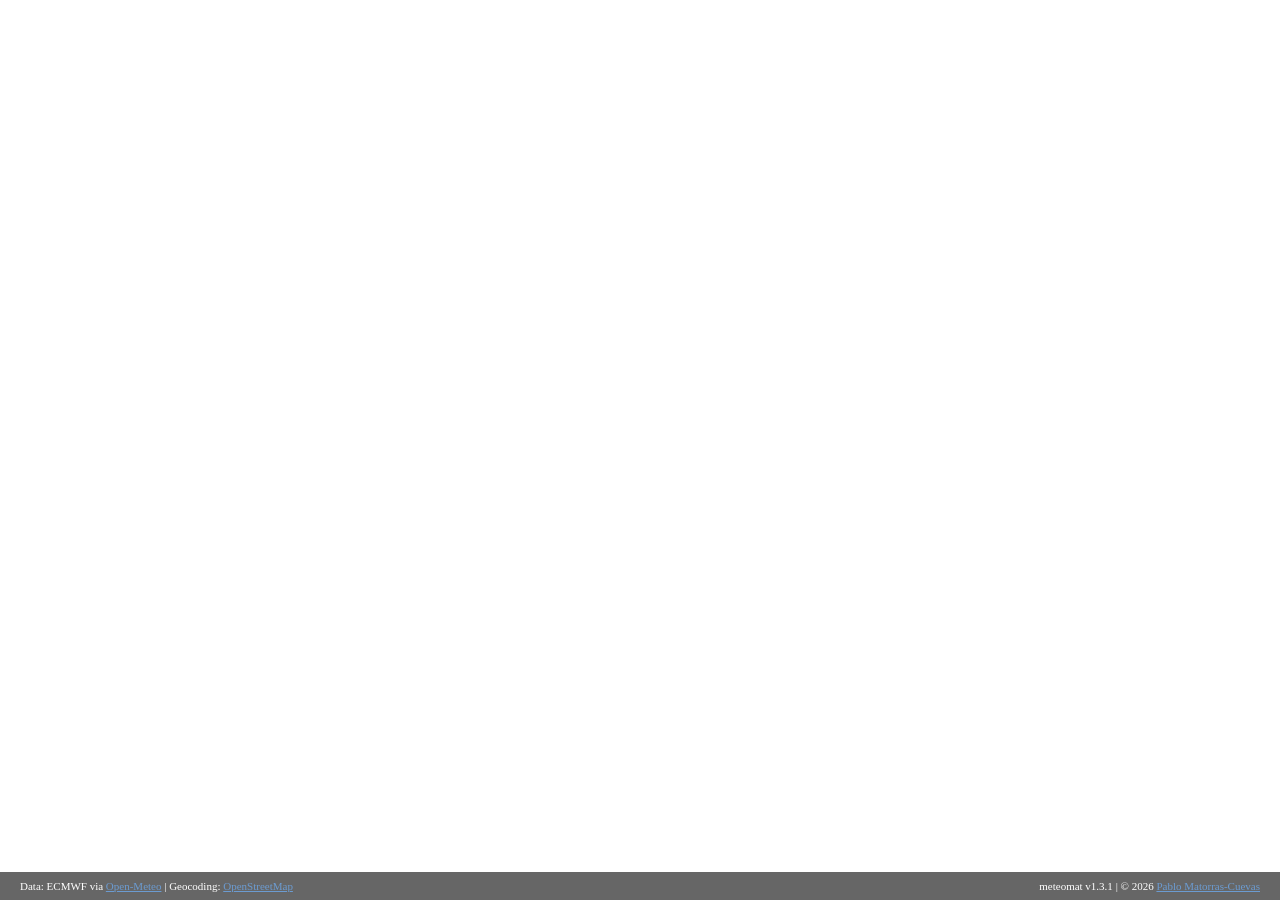
==== index.html @ 67e83307 "allow to only show location in url when present" ====
<!DOCTYPE html>
<html>
<head>
    <meta charset="UTF-8">
    <meta name="viewport" content="width=device-width, initial-scale=1.0">
    <script src="/header.js"></script>
    <link rel="canonical" href="https://meteo.matorras.com/">

    <!-- Primary Meta Tags -->
    <title>Meteomat - Probabilistic Weather Forecasts</title>
    <meta name="title" content="Meteomat - Probabilistic Weather Forecasts">
    <meta name="description" content="Interactive weather dashboard with ensemble forecasts and uncertainty visualization for Europe. See forecast confidence ranges, not just single predictions.">
    
    <!-- Open Graph / Facebook -->
    <meta property="og:type" content="website">
    <meta property="og:url" content="https://meteo.matorras.com/">
    <meta property="og:title" content="Meteomat - Probabilistic Weather Forecasts">
    <meta property="og:description" content="Interactive weather dashboard with ensemble forecasts and uncertainty visualization for Europe.">
    <meta property="og:image" content="https://meteo.matorras.com/preview.jpg">
    
    <!-- Twitter -->
    <meta property="twitter:card" content="summary_large_image">
    <meta property="twitter:url" content="https://meteo.matorras.com/">
    <meta property="twitter:title" content="Meteomat - Probabilistic Weather Forecasts">
    <meta property="twitter:description" content="Interactive weather dashboard with ensemble forecasts and uncertainty visualization for Europe.">
    <meta property="twitter:image" content="https://meteo.matorras.com/preview.jpg">    <style>
        body { margin: 0; overflow: hidden; }
        iframe { 
            position: absolute;
            top: 0; left: 0;
            width: 100%; height: 100%;
            border: none;
        }
    </style>
    <meta name="google-site-verification" content="Jh1ootM9pyeifkRVoP8GC-bwDT56gFhGENAFxHYnv6E" />
    <script type="application/ld+json">
    {
        "@context": "https://schema.org",
        "@type": "SoftwareApplication",
        "name": "Meteomat",
        "url": "https://meteo.matorras.com",
        "description": "Interactive weather dashboard with ECMWF ensemble forecasts and probabilistic uncertainty visualization for Europe.",
        "applicationCategory": "WeatherApplication",
        "operatingSystem": "Web",
        "author": {
            "@type": "Person",
            "name": "Pablo Matorras-Cuevas",
            "url": "https://pablo.matorras.com"
        },
        "offers": {
            "@type": "Offer",
            "price": "0",
            "priceCurrency": "EUR"
        }
    }
    </script>

</head>
<body>
    <iframe id="app" src=""></iframe>

    <script>
    const HF_BASE = "https://pmatorras-meteomat.hf.space/";
    const FALLBACK_URL = "https://meteomat.streamlit.app/";

    const iframe = document.getElementById("app");

    // Forward query params from meteo.matorras.com to the iframe
    const params = new URLSearchParams(window.location.search);
    iframe.src = params.toString() ? HF_BASE + "?" + params.toString() : HF_BASE;

    let loaded = false;

    iframe.addEventListener("load", () => {
        loaded = true;
    });

    // If HF didn't load within 12s, fall back
    setTimeout(() => {
        if (!loaded) iframe.src = FALLBACK_URL;
    }, 12000);

    // Listen for location/language updates from the iframe and update address bar.
    // app.py sends: { lat, lon, lang, name }  (plain object, no .type wrapper)
    window.addEventListener("message", (e) => {
        if (e.origin !== "https://pmatorras-meteomat.hf.space") return;
        const { lat, lon, lang, name } = e.data;

        // Require at minimum a lat/lon to do anything
        if (!lat || !lon) return;

        const p = new URLSearchParams();
        if (lang) p.set("lang", lang);

        if (name) {
            // Clean URL: just the name (app.py can resolve it back to coords)
            p.set("name", name);
        } else {
            // Fallback for ocean clicks or wherever reverse geocode found nothing
            p.set("lat", lat);
            p.set("lon", lon);
        }

        window.history.replaceState({}, "", "?" + p.toString());
    });
    </script>
<div style="position: fixed; bottom: 0; left: 0; right: 0; background: rgba(0,0,0,0.6); color: white; padding: 8px 20px; font-size: 11px; display: flex; justify-content: space-between; align-items: center; z-index: 1000;">
        <div>
        Data: ECMWF via <a href="https://open-meteo.com" style="color: #6b9bd1;">Open-Meteo</a> | 
        Geocoding: <a href="https://nominatim.openstreetmap.org" style="color: #6b9bd1;">OpenStreetMap</a>
    </div>
    <div>
        <a href="https://github.com/pmatorras/meteomat/" style="color: #ffffff; text-decoration: none;"> meteomat v1.3.1</a> | © 2026 <a href="https://pablo.matorras.com" style="color: #6b9bd1;">Pablo Matorras-Cuevas</a>
    </div>
</div>

</body>
</html>
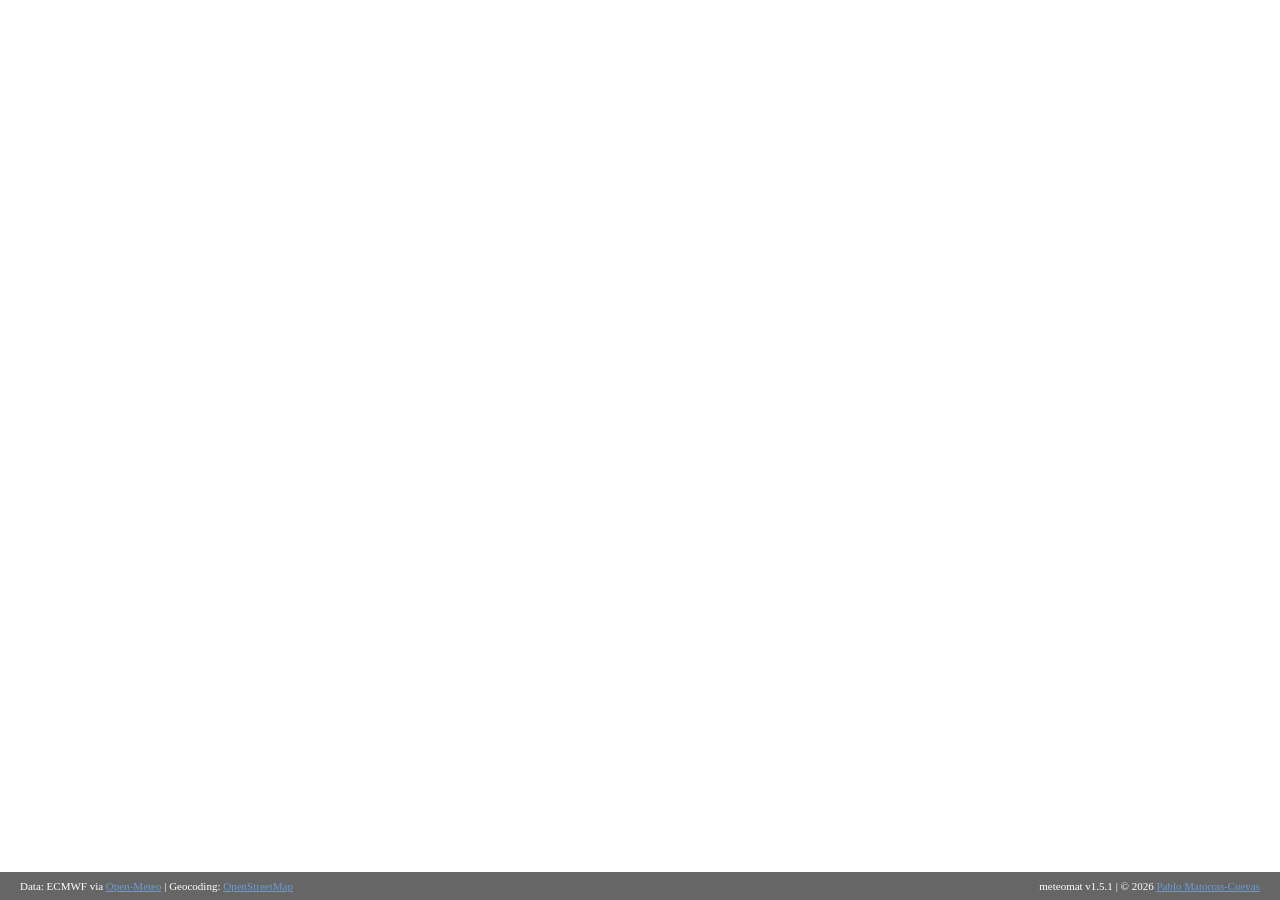
==== commit c37646e3: "update version" ====
--- a/index.html
+++ b/index.html
@@ -110,7 +110,7 @@
         Geocoding: <a href="https://nominatim.openstreetmap.org" style="color: #6b9bd1;">OpenStreetMap</a>
     </div>
     <div>
-        <a href="https://github.com/pmatorras/meteomat/" style="color: #ffffff; text-decoration: none;"> meteomat v1.3.1</a> | © 2026 <a href="https://pablo.matorras.com" style="color: #6b9bd1;">Pablo Matorras-Cuevas</a>
+        <a href="https://github.com/pmatorras/meteomat/" style="color: #ffffff; text-decoration: none;"> meteomat v1.5.1</a> | © 2026 <a href="https://pablo.matorras.com" style="color: #6b9bd1;">Pablo Matorras-Cuevas</a>
     </div>
 </div>
 
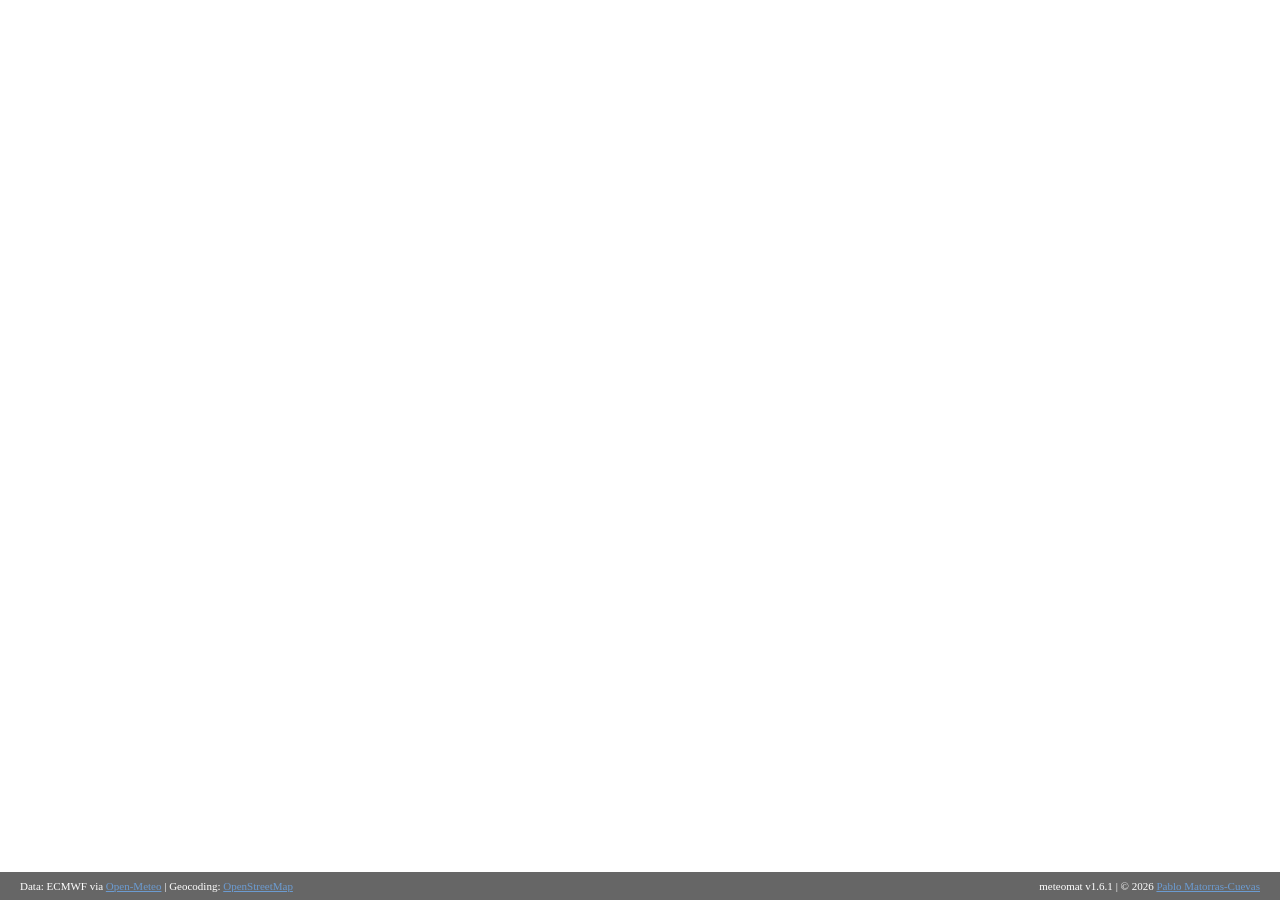
==== commit 32b5123f: "automate the versioning based on meteomat proper" ====
--- a/index.html
+++ b/index.html
@@ -1,5 +1,5 @@
 <!DOCTYPE html>
-<html>
+<html lang="en">
 <head>
     <meta charset="UTF-8">
     <meta name="viewport" content="width=device-width, initial-scale=1.0">
@@ -10,29 +10,85 @@
     <title>Meteomat - Probabilistic Weather Forecasts</title>
     <meta name="title" content="Meteomat - Probabilistic Weather Forecasts">
     <meta name="description" content="Interactive weather dashboard with ensemble forecasts and uncertainty visualization for Europe. See forecast confidence ranges, not just single predictions.">
-    
+
     <!-- Open Graph / Facebook -->
     <meta property="og:type" content="website">
     <meta property="og:url" content="https://meteo.matorras.com/">
     <meta property="og:title" content="Meteomat - Probabilistic Weather Forecasts">
     <meta property="og:description" content="Interactive weather dashboard with ensemble forecasts and uncertainty visualization for Europe.">
     <meta property="og:image" content="https://meteo.matorras.com/preview.jpg">
-    
+
     <!-- Twitter -->
     <meta property="twitter:card" content="summary_large_image">
     <meta property="twitter:url" content="https://meteo.matorras.com/">
     <meta property="twitter:title" content="Meteomat - Probabilistic Weather Forecasts">
     <meta property="twitter:description" content="Interactive weather dashboard with ensemble forecasts and uncertainty visualization for Europe.">
-    <meta property="twitter:image" content="https://meteo.matorras.com/preview.jpg">    <style>
-        body { margin: 0; overflow: hidden; }
-        iframe { 
+    <meta property="twitter:image" content="https://meteo.matorras.com/preview.jpg">
+
+     <style>
+        body { margin: 0; }
+
+        #app-description {
+            position: fixed;
+            top: 0; left: 0;
+            width: 100%; height: 100%;
+            background: url('preview.jpg') center/cover no-repeat;
+            display: flex;
+            flex-direction: column;
+            align-items: center;
+            justify-content: center;
+            text-align: center;
+        }
+
+        #app-description::before {
+            content: '';
             position: absolute;
             top: 0; left: 0;
             width: 100%; height: 100%;
+            background: rgba(0, 0, 0, 0.6);
+            backdrop-filter: blur(4px);
+        }
+
+        #app-description > * {
+            position: relative;
+            z-index: 1;
+        }
+
+        #app-description h1 {
+            font-family: sans-serif;
+            font-size: 2em;
+            color: #ffffff;
+            margin-bottom: 0.5em;
+        }
+
+        #app-description p {
+            color: #cccccc;
+            font-family: sans-serif;
+            font-size: 1.1em;
+            max-width: 600px;
+            line-height: 1.6;
+            margin-bottom: 1em;
+        }
+
+        #app-description ul {
+            list-style: none;
+            padding: 0;
+            color: #a0a0a0;
+            font-family: sans-serif;
+            font-size: 0.95em;
+            line-height: 2;
+        }
+
+        iframe#app {
+            position: fixed;
+            top: 0; left: 0;
+            width: 100%; height: 100%;
             border: none;
+            display: none; /* hidden until JS shows it */
         }
     </style>
-    <meta name="google-site-verification" content="Jh1ootM9pyeifkRVoP8GC-bwDT56gFhGENAFxHYnv6E" />
+
+    <meta name="google-site-verification" content="Jh1ootM9pyeifkRVoP8GC-bwDT56gFhGENAFxHYnv6E">
     <script type="application/ld+json">
     {
         "@context": "https://schema.org",
@@ -57,12 +113,39 @@
 
 </head>
 <body>
-    <iframe id="app" src=""></iframe>
+
+    <!-- Static content for Google — hidden once iframe loads -->
+    <div id="app-description">
+        <h1>Meteomat — Probabilistic Weather Forecasts</h1>
+        <p>Interactive weather dashboard showing ECMWF ensemble forecasts for Europe.
+        Visualizes forecast uncertainty bands so you see confidence ranges, not just
+        single predictions.</p>
+        <ul>
+            <li>ECMWF ensemble model data via Open-Meteo</li>
+            <li>Probabilistic uncertainty visualization</li>
+            <li>Coverage across Europe</li>
+            <li>Built with Streamlit and Plotly</li>
+        </ul>
+    </div>
+
+    <iframe id="app" src="about:blank"></iframe>
+
+    <div style="position: fixed; bottom: 0; left: 0; right: 0; background: rgba(0,0,0,0.6); color: white; padding: 8px 20px; font-size: 11px; display: flex; justify-content: space-between; align-items: center; z-index: 1000;">
+        <div>
+            Data: ECMWF via <a href="https://open-meteo.com" style="color: #6b9bd1;">Open-Meteo</a> |
+            Geocoding: <a href="https://nominatim.openstreetmap.org" style="color: #6b9bd1;">OpenStreetMap</a>
+        </div>
+        <div>
+            <a id="version-link" href="https://github.com/pmatorras/meteomat/" style="color: #ffffff; text-decoration: none;">meteomat v1.6.1</a> | © 2026 <a href="https://pablo.matorras.com" style="color: #6b9bd1;">Pablo Matorras-Cuevas</a>
+        </div>
+    </div>
+
 
     <script>
     const HF_BASE = "https://pmatorras-meteomat.hf.space/";
     const FALLBACK_URL = "https://meteomat.streamlit.app/";
 
+    const desc = document.getElementById("app-description");
     const iframe = document.getElementById("app");
 
     // Forward query params from meteo.matorras.com to the iframe
@@ -73,6 +156,8 @@
 
     iframe.addEventListener("load", () => {
         loaded = true;
+        iframe.style.display = "block";  // show iframe
+        desc.style.display = "none";     // hide description
     });
 
     // If HF didn't load within 12s, fall back
@@ -90,29 +175,26 @@
         if (!lat || !lon) return;
 
         const p = new URLSearchParams();
-        if (lang) p.set("lang", lang);
 
         if (name) {
-            // Clean URL: just the name (app.py can resolve it back to coords)
             p.set("name", name);
         } else {
-            // Fallback for ocean clicks or wherever reverse geocode found nothing
             p.set("lat", lat);
             p.set("lon", lon);
         }
+        if (lang && lang !== "en") p.set("lang", lang);
 
         window.history.replaceState({}, "", "?" + p.toString());
     });
+
+    fetch('https://raw.githubusercontent.com/pmatorras/meteomat/master/pyproject.toml')
+        .then(r => r.text())
+        .then(text => {
+            const match = text.match(/^version\s*=\s*"([^"]+)"/m);
+            if (match) document.getElementById('version-link').textContent = 'meteomat v' + match[1];
+        })
+        .catch(() => {});
     </script>
-<div style="position: fixed; bottom: 0; left: 0; right: 0; background: rgba(0,0,0,0.6); color: white; padding: 8px 20px; font-size: 11px; display: flex; justify-content: space-between; align-items: center; z-index: 1000;">
-        <div>
-        Data: ECMWF via <a href="https://open-meteo.com" style="color: #6b9bd1;">Open-Meteo</a> | 
-        Geocoding: <a href="https://nominatim.openstreetmap.org" style="color: #6b9bd1;">OpenStreetMap</a>
-    </div>
-    <div>
-        <a href="https://github.com/pmatorras/meteomat/" style="color: #ffffff; text-decoration: none;"> meteomat v1.5.1</a> | © 2026 <a href="https://pablo.matorras.com" style="color: #6b9bd1;">Pablo Matorras-Cuevas</a>
-    </div>
-</div>
 
 </body>
 </html>
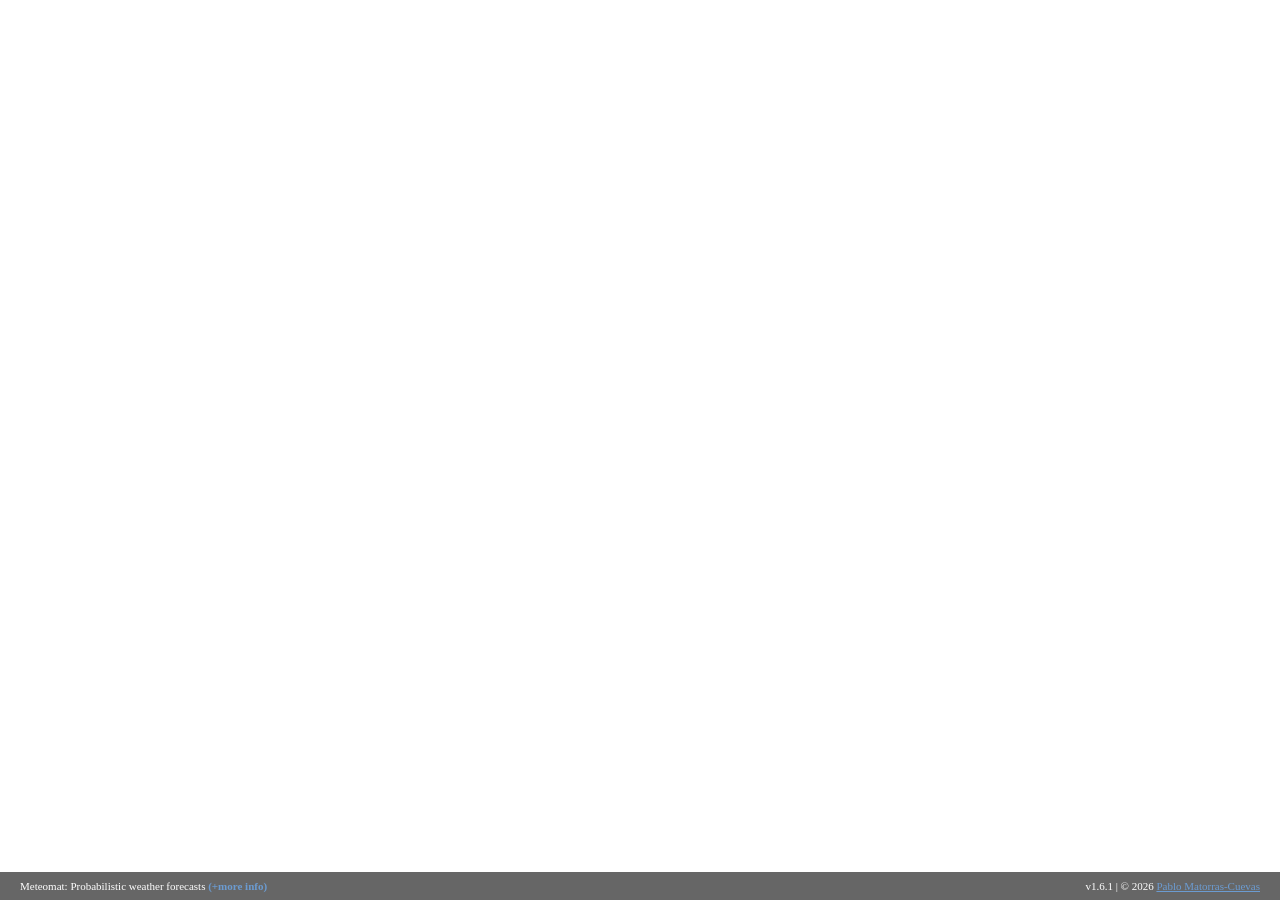
==== commit 10eafa81: "update main with betatest info" ====
--- a/index.html
+++ b/index.html
@@ -16,77 +16,16 @@
     <meta property="og:url" content="https://meteo.matorras.com/">
     <meta property="og:title" content="Meteomat - Probabilistic Weather Forecasts">
     <meta property="og:description" content="Interactive weather dashboard with ensemble forecasts and uncertainty visualization for Europe.">
-    <meta property="og:image" content="https://meteo.matorras.com/preview.jpg">
+    <meta property="og:image" content="https://meteo.matorras.com/assets/img/preview.jpg">
 
     <!-- Twitter -->
     <meta property="twitter:card" content="summary_large_image">
     <meta property="twitter:url" content="https://meteo.matorras.com/">
     <meta property="twitter:title" content="Meteomat - Probabilistic Weather Forecasts">
     <meta property="twitter:description" content="Interactive weather dashboard with ensemble forecasts and uncertainty visualization for Europe.">
-    <meta property="twitter:image" content="https://meteo.matorras.com/preview.jpg">
-
-     <style>
-        body { margin: 0; }
-
-        #app-description {
-            position: fixed;
-            top: 0; left: 0;
-            width: 100%; height: 100%;
-            background: url('preview.jpg') center/cover no-repeat;
-            display: flex;
-            flex-direction: column;
-            align-items: center;
-            justify-content: center;
-            text-align: center;
-        }
-
-        #app-description::before {
-            content: '';
-            position: absolute;
-            top: 0; left: 0;
-            width: 100%; height: 100%;
-            background: rgba(0, 0, 0, 0.6);
-            backdrop-filter: blur(4px);
-        }
-
-        #app-description > * {
-            position: relative;
-            z-index: 1;
-        }
-
-        #app-description h1 {
-            font-family: sans-serif;
-            font-size: 2em;
-            color: #ffffff;
-            margin-bottom: 0.5em;
-        }
-
-        #app-description p {
-            color: #cccccc;
-            font-family: sans-serif;
-            font-size: 1.1em;
-            max-width: 600px;
-            line-height: 1.6;
-            margin-bottom: 1em;
-        }
-
-        #app-description ul {
-            list-style: none;
-            padding: 0;
-            color: #a0a0a0;
-            font-family: sans-serif;
-            font-size: 0.95em;
-            line-height: 2;
-        }
-
-        iframe#app {
-            position: fixed;
-            top: 0; left: 0;
-            width: 100%; height: 100%;
-            border: none;
-            display: none; /* hidden until JS shows it */
-        }
-    </style>
+    <meta property="twitter:image" content="https://meteo.matorras.com/assets/img/preview.jpg">
+
+    <link rel="stylesheet" href="/assets/css/main.css">
 
     <meta name="google-site-verification" content="Jh1ootM9pyeifkRVoP8GC-bwDT56gFhGENAFxHYnv6E">
     <script type="application/ld+json">
@@ -114,9 +53,9 @@
 </head>
 <body>
 
-    <!-- Static content for Google — hidden once iframe loads -->
+    <!-- Static content for Google - hidden once iframe loads -->
     <div id="app-description">
-        <h1>Meteomat — Probabilistic Weather Forecasts</h1>
+        <h1>Meteomat - Probabilistic Weather Forecasts</h1>
         <p>Interactive weather dashboard showing ECMWF ensemble forecasts for Europe.
         Visualizes forecast uncertainty bands so you see confidence ranges, not just
         single predictions.</p>
@@ -132,11 +71,18 @@
 
     <div style="position: fixed; bottom: 0; left: 0; right: 0; background: rgba(0,0,0,0.6); color: white; padding: 8px 20px; font-size: 11px; display: flex; justify-content: space-between; align-items: center; z-index: 1000;">
         <div>
-            Data: ECMWF via <a href="https://open-meteo.com" style="color: #6b9bd1;">Open-Meteo</a> |
-            Geocoding: <a href="https://nominatim.openstreetmap.org" style="color: #6b9bd1;">OpenStreetMap</a>
+            <button id="more-info-btn" onclick="openMethodology()" style="background:none;border:none;color:#ffffff;cursor:pointer;font-size:11px;padding:0;font-family:inherit;">Meteomat: Probabilistic weather forecasts <span style="color:#6b9bd1;font-weight:bold;">(+more info)</span></button>
         </div>
         <div>
-            <a id="version-link" href="https://github.com/pmatorras/meteomat/" style="color: #ffffff; text-decoration: none;">meteomat v1.6.1</a> | © 2026 <a href="https://pablo.matorras.com" style="color: #6b9bd1;">Pablo Matorras-Cuevas</a>
+            <span id="version-label">v1.6.1</span> | © 2026 <a href="https://pablo.matorras.com" style="color: #6b9bd1;">Pablo Matorras-Cuevas</a>
+        </div>
+    </div>
+
+    <div id="methodology-modal" onclick="closeMethodologyIfBackdrop(event)">
+        <div id="methodology-box">
+            <button id="methodology-close" onclick="closeMethodology()">x</button>
+            <h2>How Meteomat works</h2>
+            <div id="methodology-content"><em style="color:#666">Loading…</em></div>
         </div>
     </div>
 
@@ -187,13 +133,80 @@
         window.history.replaceState({}, "", "?" + p.toString());
     });
 
-    fetch('https://raw.githubusercontent.com/pmatorras/meteomat/master/pyproject.toml')
-        .then(r => r.text())
-        .then(text => {
-            const match = text.match(/^version\s*=\s*"([^"]+)"/m);
-            if (match) document.getElementById('version-link').textContent = 'meteomat v' + match[1];
+    let methodologyData = null;
+
+    fetch('https://raw.githubusercontent.com/pmatorras/meteomat/master/docs/methodology.json')
+        .then(r => r.json())
+        .then(d => {
+            methodologyData = d;
+            if (d.version) document.getElementById('version-label').textContent = 'v' + d.version;
         })
         .catch(() => {});
+
+    function openMethodology() {
+        document.getElementById('methodology-modal').classList.add('open');
+        if (methodologyData) { renderMethodology(methodologyData); return; }
+        fetch('https://raw.githubusercontent.com/pmatorras/meteomat/master/docs/methodology.json')
+            .then(r => r.json())
+            .then(renderMethodology)
+            .catch(() => {
+                document.getElementById('methodology-content').innerHTML = '<em style="color:#888">Could not load methodology data.</em>';
+            });
+    }
+
+    function closeMethodology() {
+        document.getElementById('methodology-modal').classList.remove('open');
+    }
+
+    function closeMethodologyIfBackdrop(e) {
+        if (e.target === document.getElementById('methodology-modal')) closeMethodology();
+    }
+
+    document.addEventListener('keydown', e => { if (e.key === 'Escape') closeMethodology(); });
+
+    function renderMethodology(d) {
+        methodologyData = d;
+        const typeLabel = { weather: 'Weather', marine: 'Marine' };
+        const sources = d.sources.map(s => `
+            <tr>
+                <td>${s.product}</td>
+                <td>${s.resolution_km} km</td>
+                <td>${s.members ?? '—'}</td>
+                <td>${s.horizon_days}d</td>
+                <td>${typeLabel[s.type] ?? s.type}</td>
+            </tr>`).join('');
+
+        const p = d.parameters;
+        const limitations = d.limitations.map(l => `
+            <p class="limitation-title">${l.title}</p>
+            <p>${l.body}</p>`).join('');
+
+        document.getElementById('methodology-content').innerHTML = `
+            <p>${d.description}</p>
+
+            <h3>Data sources</h3>
+            <table>
+                <thead><tr><th>Product</th><th>Resolution</th><th>Members</th><th>Horizon</th><th>Type</th></tr></thead>
+                <tbody>${sources}</tbody>
+            </table>
+
+            <h3>Uncertainty &amp; blending</h3>
+            <p>
+                Uncertainty bands show the <strong>${p.uncertainty_band_pct.low}-${p.uncertainty_band_pct.high}th percentile</strong> range across ensemble members.
+                Rain is only counted when ≥ ${p.rain_threshold_mm} mm/h.
+                When rain is expected, forecasts blend ensemble (${p.rain_blend_hres_rain.ensemble * 100}%) and HRES (${p.rain_blend_hres_rain.hres * 100}%);
+                when no rain is expected, the blend shifts to ${p.rain_blend_hres_no_rain.ensemble * 100}% / ${p.rain_blend_hres_no_rain.hres * 100}%.
+            </p>
+
+            <h3>Limitations</h3>
+            ${limitations}
+
+            <p style="margin-top:18px;border-top:1px solid rgba(255,255,255,0.08);padding-top:14px;">
+                <a href="https://github.com/pmatorras/meteomat/" style="color:#6b9bd1;">View source on GitHub</a> ·
+                Deployed on <a href="https://huggingface.co/spaces/pmatorras/meteomat" style="color:#6b9bd1;">Hugging Face Spaces</a>
+            </p>
+        `;
+    }
     </script>
 
 </body>
--- a/assets/css/main.css
+++ b/assets/css/main.css
@@ -0,0 +1,159 @@
+body { margin: 0; }
+
+#app-description {
+    position: fixed;
+    top: 0; left: 0;
+    width: 100%; height: 100%;
+    background: url('/preview.jpg') center/cover no-repeat;
+    display: flex;
+    flex-direction: column;
+    align-items: center;
+    justify-content: center;
+    text-align: center;
+}
+
+#app-description::before {
+    content: '';
+    position: absolute;
+    top: 0; left: 0;
+    width: 100%; height: 100%;
+    background: rgba(0, 0, 0, 0.6);
+    backdrop-filter: blur(4px);
+}
+
+#app-description > * {
+    position: relative;
+    z-index: 1;
+}
+
+#app-description h1 {
+    font-family: sans-serif;
+    font-size: 2em;
+    color: #ffffff;
+    margin-bottom: 0.5em;
+}
+
+#app-description p {
+    color: #cccccc;
+    font-family: sans-serif;
+    font-size: 1.1em;
+    max-width: 600px;
+    line-height: 1.6;
+    margin-bottom: 1em;
+}
+
+#app-description ul {
+    list-style: none;
+    padding: 0;
+    color: #a0a0a0;
+    font-family: sans-serif;
+    font-size: 0.95em;
+    line-height: 2;
+}
+
+iframe#app {
+    position: fixed;
+    top: 0; left: 0;
+    width: 100%; height: 100%;
+    border: none;
+    display: none;
+}
+
+/* Methodology modal */
+#methodology-modal {
+    display: none;
+    position: fixed;
+    inset: 0;
+    z-index: 2000;
+    background: rgba(0,0,0,0.7);
+    backdrop-filter: blur(4px);
+    align-items: center;
+    justify-content: center;
+}
+
+#methodology-modal.open {
+    display: flex;
+}
+
+#methodology-box {
+    background: #1a1a2e;
+    border: 1px solid rgba(255,255,255,0.12);
+    border-radius: 10px;
+    padding: 28px 32px;
+    max-width: 640px;
+    width: calc(100% - 48px);
+    max-height: 80vh;
+    overflow-y: auto;
+    color: #ccc;
+    font-family: sans-serif;
+    font-size: 0.92em;
+    line-height: 1.6;
+    position: relative;
+}
+
+#methodology-box h2 {
+    margin: 0 0 12px;
+    font-size: 1.2em;
+    color: #fff;
+}
+
+#methodology-box h3 {
+    margin: 20px 0 8px;
+    font-size: 0.95em;
+    color: #6b9bd1;
+    text-transform: uppercase;
+    letter-spacing: 0.06em;
+}
+
+#methodology-box p {
+    margin: 0 0 10px;
+    color: #bbb;
+}
+
+#methodology-box table {
+    width: 100%;
+    border-collapse: collapse;
+    font-size: 0.9em;
+    margin-bottom: 6px;
+}
+
+#methodology-box th {
+    text-align: left;
+    color: #888;
+    font-weight: normal;
+    padding: 4px 8px 4px 0;
+    border-bottom: 1px solid rgba(255,255,255,0.08);
+}
+
+#methodology-box td {
+    padding: 5px 8px 5px 0;
+    color: #ccc;
+    border-bottom: 1px solid rgba(255,255,255,0.05);
+}
+
+#methodology-box .limitation-title {
+    color: #e0e0e0;
+    font-weight: bold;
+    margin: 14px 0 4px;
+}
+
+#methodology-box .limitation-title:first-of-type {
+    margin-top: 0;
+}
+
+#methodology-close {
+    position: absolute;
+    top: 14px;
+    right: 18px;
+    background: none;
+    border: none;
+    color: #888;
+    font-size: 1.4em;
+    cursor: pointer;
+    line-height: 1;
+    padding: 0;
+}
+
+#methodology-close:hover {
+    color: #fff;
+}
